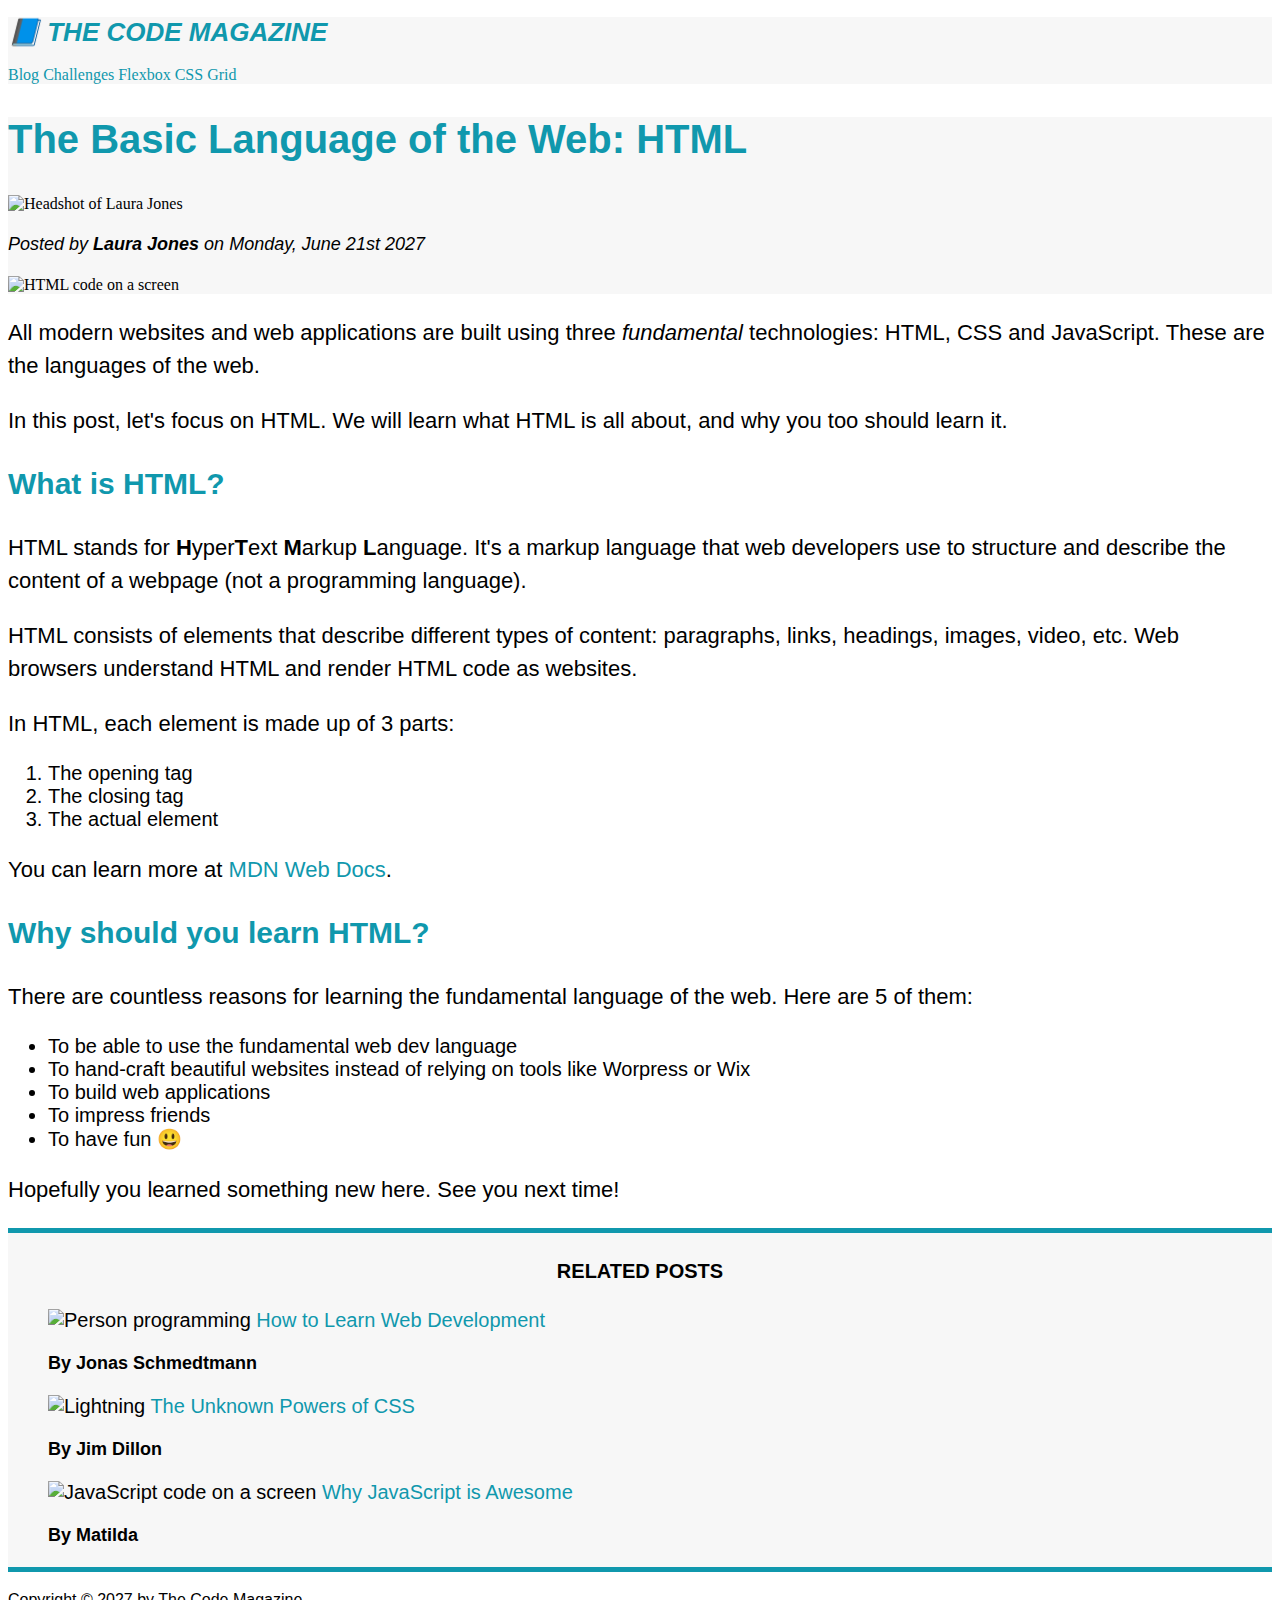
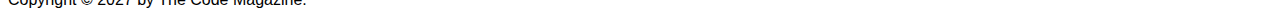
==== starter/03-CSS-Fundamentals/index.html @ 95114385 "css fundamentel" ====
<!DOCTYPE html>
<html lang="en">
  <head>
    <meta charset="UTF-8" />
    <title>The Basic Language of the Web: HTML</title>
    <link href="style.css" rel="stylesheet"/>
  </head>

  <body>
    <!--
    <h1>The Basic Language of the Web: HTML</h1>
    <h2>The Basic Language of the Web: HTML</h2>
    <h3>The Basic Language of the Web: HTML</h3>
    <h4>The Basic Language of the Web: HTML</h4>
    <h5>The Basic Language of the Web: HTML</h5>
    <h6>The Basic Language of the Web: HTML</h6>
    -->

    <header>
      <h1>📘 The Code Magazine</h1>

      <nav>
        <a href="blog.html">Blog</a>
        <a href="#">Challenges</a>
        <a href="#">Flexbox</a>
        <a href="#">CSS Grid</a>
      </nav>
    </header>

    <article>
      <header>
        <h2>The Basic Language of the Web: HTML</h2>

        <img
          src="img/laura-jones.jpg"
          alt="Headshot of Laura Jones"
          height="50"
          width="50"
        />

        <p id="author">Posted by <strong>Laura Jones</strong> on Monday, June 21st 2027</p>

        <img
          src="img/post-img.jpg"
          alt="HTML code on a screen"
          width="500"
          height="200"
        />
      </header>

      <p>
        All modern websites and web applications are built using three
        <em>fundamental</em>
        technologies: HTML, CSS and JavaScript. These are the languages of the
        web.
      </p>

      <p>
        In this post, let's focus on HTML. We will learn what HTML is all about,
        and why you too should learn it.
      </p>

      <h3>What is HTML?</h3>
      <p>
        HTML stands for <strong>H</strong>yper<strong>T</strong>ext
        <strong>M</strong>arkup <strong>L</strong>anguage. It's a markup
        language that web developers use to structure and describe the content
        of a webpage (not a programming language).
      </p>
      <p>
        HTML consists of elements that describe different types of content:
        paragraphs, links, headings, images, video, etc. Web browsers understand
        HTML and render HTML code as websites.
      </p>
      <p>In HTML, each element is made up of 3 parts:</p>

      <ol>
        <li class="first-li" >The opening tag</li>
        <li>The closing tag</li>
        <li>The actual element</li>
      </ol>

      <p>
        You can learn more at
        <a
          href="https://developer.mozilla.org/en-US/docs/Web/HTML"
          target="_blank"
          >MDN Web Docs</a
        >.
      </p>

      <h3>Why should you learn HTML?</h3>

      <p>
        There are countless reasons for learning the fundamental language of the
        web. Here are 5 of them:
      </p>

      <ul>
        <li>To be able to use the fundamental web dev language</li>
        <li>
          To hand-craft beautiful websites instead of relying on tools like
          Worpress or Wix
        </li>
        <li>To build web applications</li>
        <li>To impress friends</li>
        <li>To have fun 😃</li>
      </ul>

      <p>Hopefully you learned something new here. See you next time!</p>
    </article>

    <aside>
      <h4>Related posts</h4>

      <ul class="related">
        <li class="first-li">
          <img
            src="img/related-1.jpg"
            alt="Person programming"
            width="75"
            width="75"
          />
          <a href="#">How to Learn Web Development</a>
          <p class="related-author">By Jonas Schmedtmann</p>
        </li>
        <li>
          <img src="img/related-2.jpg" alt="Lightning" width="75" heigth="75" />
          <a href="#">The Unknown Powers of CSS</a>
          <p class="related-author">By Jim Dillon</p>
        </li>
        <li>
          <img
            src="img/related-3.jpg"
            alt="JavaScript code on a screen"
            width="75"
            height="75"
          />
          <a href="#">Why JavaScript is Awesome</a>
          <p class="related-author">By Matilda</p>
        </li>
      </ul>
    </aside>

    <footer >
      <p id="copyright"> Copyright &copy; 2027 by The Code Magazine.</p>
    </footer>
  </body>
</html>
---- starter/03-CSS-Fundamentals/style.css ----
h1,h2,h3,h4,p,li{
  font-family: sans-serif;
}

h1,h2,h3{
  color: #1098ad;
}

h1{
  font-size: 26px;
  text-transform: uppercase;
  font-style: italic;
}

h2{
  font-size: 40px;
}

h3{
  font-size: 30px;
}

h4{
  font-size: 20px;
  text-transform: uppercase;
  text-align: center;
}

p{
  font-size: 22px;
  line-height: 1.5;
}

li {
  font-size: 20px;
}

#author{
  font-style: italic;
  font-size: 18px;
}
#copyright{
  font-size: 16px;
}

.related-author{
  font-size: 18px;
  font-weight: bold;
}
/* 
ul{
  list-style: none;
} */

.related{
  list-style: none;
 }

 header{
  background-color: #f7f7f7;
 }

 aside {
  background-color: #f7f7f7;
  border-top: 5px solid #1098ad;
  border-bottom: 5px solid #1098ad;
 }

 /* .first-li{
  font-weight: bold;
 } */
/* 
 li:first-child{
  font-weight: bold;
 } */

a:link{
  color: #1098ad;
  text-decoration: none;
}

a:visited {
  color: #1098ad;
}
a:hover{
  color: #1098ad;
}
a:active{
  background-color: black;
  font-style: italic;
}
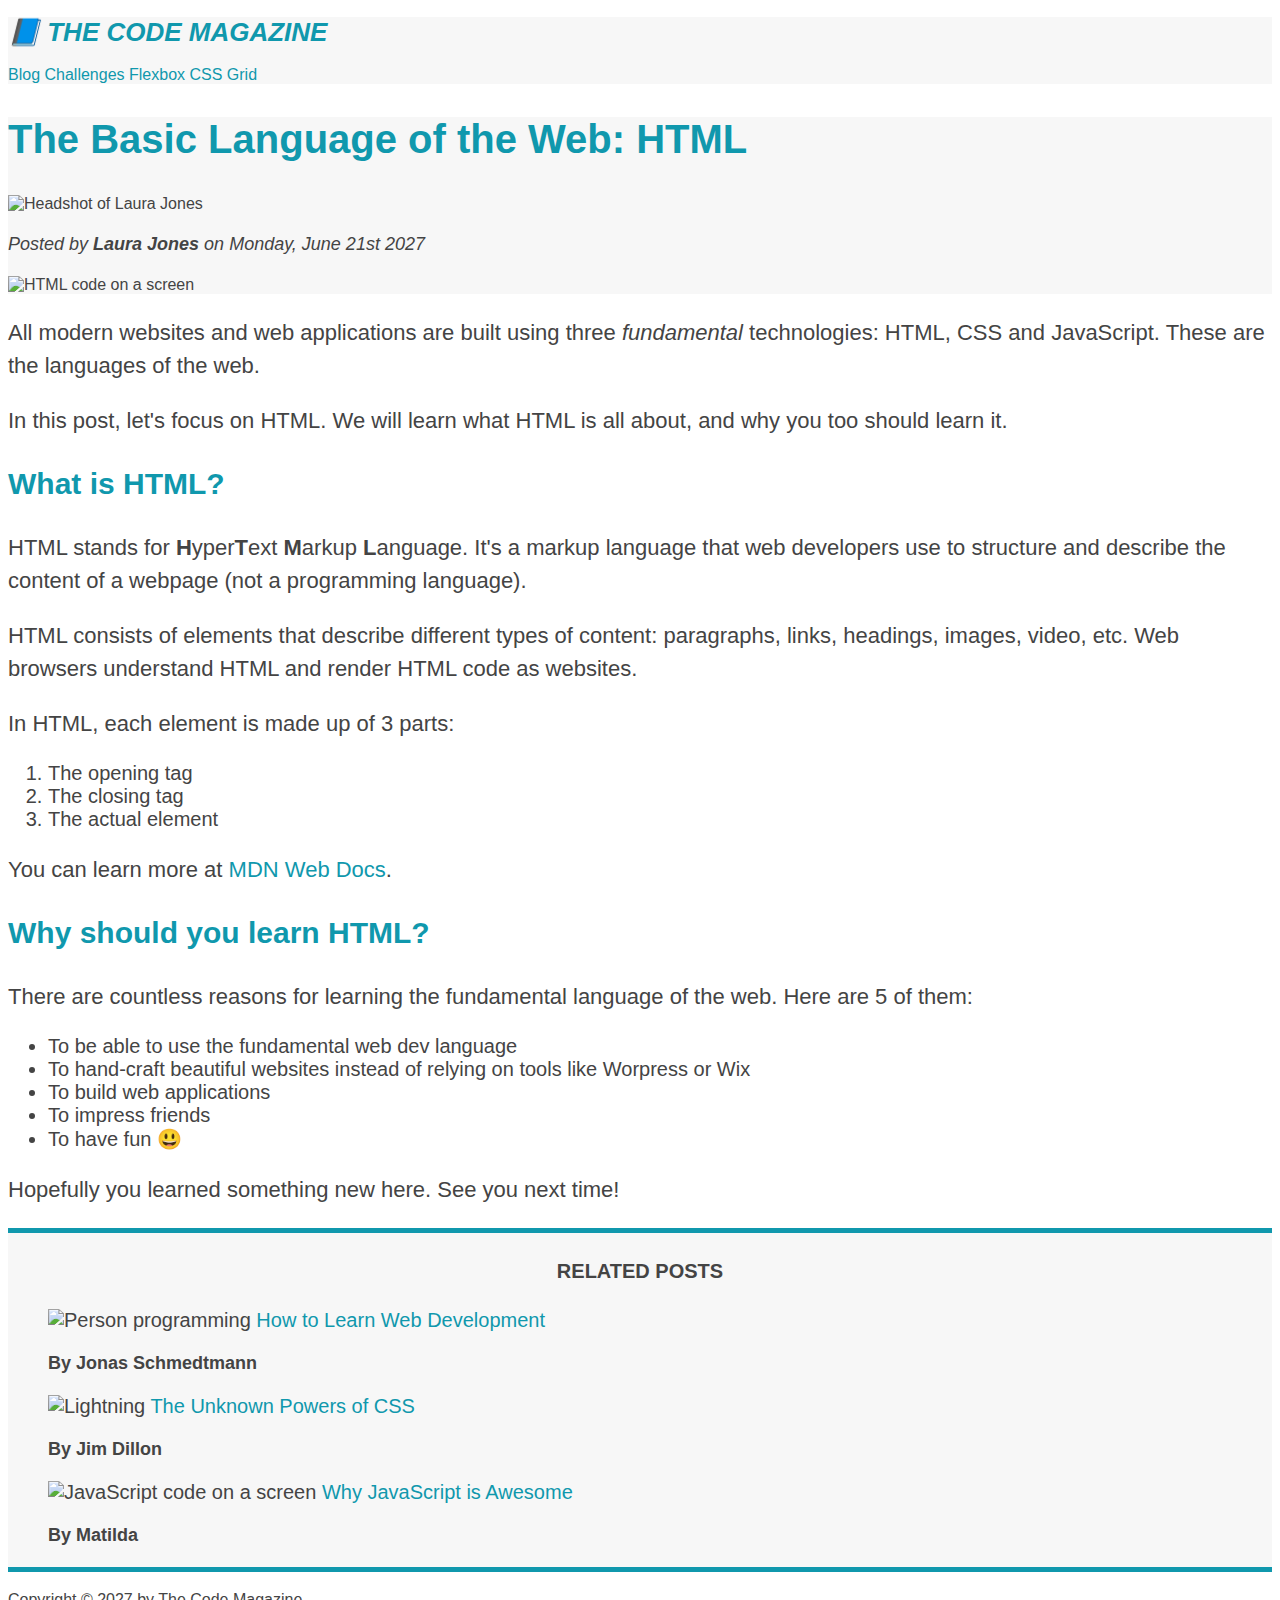
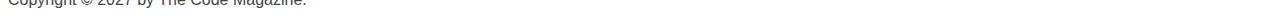
==== commit 7ec7cc80: "selector" ====
--- a/starter/03-CSS-Fundamentals/index.html
+++ b/starter/03-CSS-Fundamentals/index.html
@@ -75,7 +75,7 @@
       <p>In HTML, each element is made up of 3 parts:</p>
 
       <ol>
-        <li class="first-li" >The opening tag</li>
+        <li class="first-li" >The opening tag</li>  
         <li>The closing tag</li>
         <li>The actual element</li>
       </ol>
--- a/starter/03-CSS-Fundamentals/style.css
+++ b/starter/03-CSS-Fundamentals/style.css
@@ -1,5 +1,10 @@
-h1,h2,h3,h4,p,li{
+* {
+  
+}
+
+body{
   font-family: sans-serif;
+  color: #444;
 }
 
 h1,h2,h3{
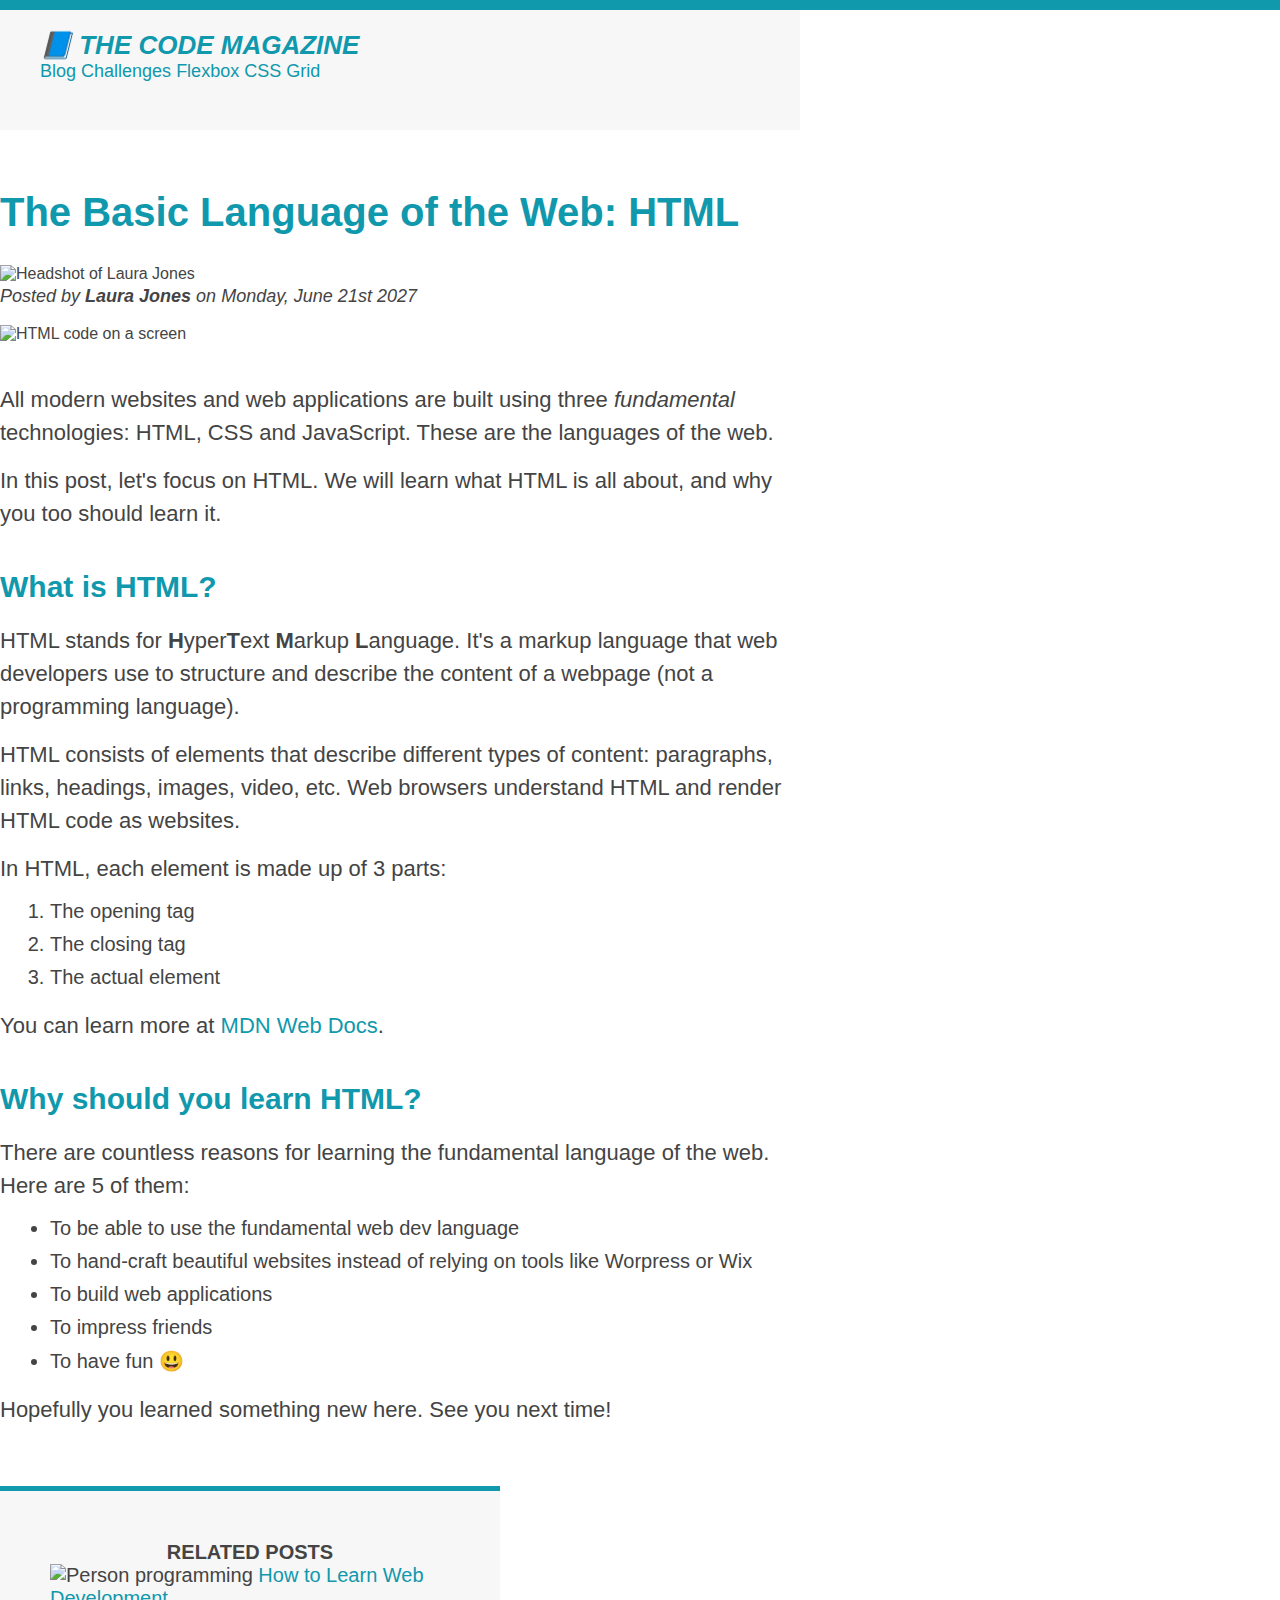
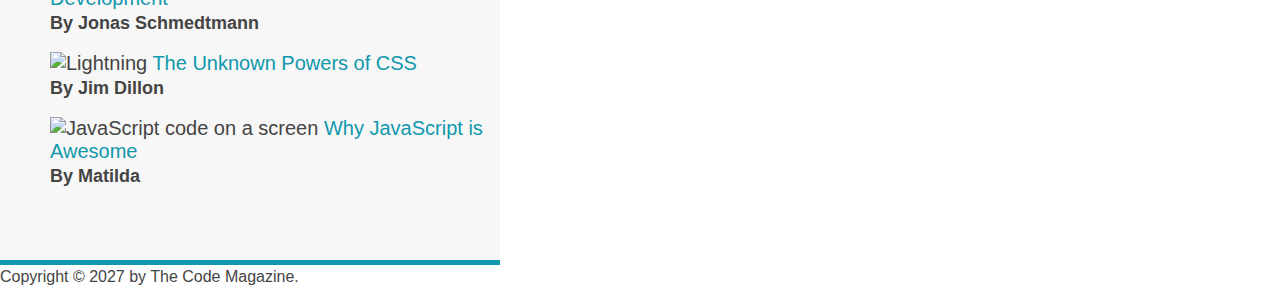
==== commit 171feba6: "box" ====
--- a/starter/03-CSS-Fundamentals/index.html
+++ b/starter/03-CSS-Fundamentals/index.html
@@ -1,13 +1,14 @@
 <!DOCTYPE html>
 <html lang="en">
-  <head>
-    <meta charset="UTF-8" />
-    <title>The Basic Language of the Web: HTML</title>
-    <link href="style.css" rel="stylesheet"/>
-  </head>
 
-  <body>
-    <!--
+<head>
+  <meta charset="UTF-8" />
+  <title>The Basic Language of the Web: HTML</title>
+  <link href="style.css" rel="stylesheet" />
+</head>
+
+<body>
+  <!--
     <h1>The Basic Language of the Web: HTML</h1>
     <h2>The Basic Language of the Web: HTML</h2>
     <h3>The Basic Language of the Web: HTML</h3>
@@ -16,7 +17,8 @@
     <h6>The Basic Language of the Web: HTML</h6>
     -->
 
-    <header>
+  <div class="container">
+    <header class="main-header">
       <h1>📘 The Code Magazine</h1>
 
       <nav>
@@ -28,24 +30,14 @@
     </header>
 
     <article>
-      <header>
+      <header class="post-header">
         <h2>The Basic Language of the Web: HTML</h2>
 
-        <img
-          src="img/laura-jones.jpg"
-          alt="Headshot of Laura Jones"
-          height="50"
-          width="50"
-        />
+        <img rc="img/laura-jones.jpg" alt="Headshot of Laura Jones" height="50" width="50" />
 
         <p id="author">Posted by <strong>Laura Jones</strong> on Monday, June 21st 2027</p>
 
-        <img
-          src="img/post-img.jpg"
-          alt="HTML code on a screen"
-          width="500"
-          height="200"
-        />
+        <img class="post-img"src="img/post-img.jpg" alt="HTML code on a screen" width="500" height="200" />
       </header>
 
       <p>
@@ -75,18 +67,14 @@
       <p>In HTML, each element is made up of 3 parts:</p>
 
       <ol>
-        <li class="first-li" >The opening tag</li>  
+        <li class="first-li">The opening tag</li>
         <li>The closing tag</li>
         <li>The actual element</li>
       </ol>
 
       <p>
         You can learn more at
-        <a
-          href="https://developer.mozilla.org/en-US/docs/Web/HTML"
-          target="_blank"
-          >MDN Web Docs</a
-        >.
+        <a href="https://developer.mozilla.org/en-US/docs/Web/HTML" target="_blank">MDN Web Docs</a>.
       </p>
 
       <h3>Why should you learn HTML?</h3>
@@ -115,12 +103,7 @@
 
       <ul class="related">
         <li class="first-li">
-          <img
-            src="img/related-1.jpg"
-            alt="Person programming"
-            width="75"
-            width="75"
-          />
+          <img src="img/related-1.jpg" alt="Person programming" width="75" width="75" />
           <a href="#">How to Learn Web Development</a>
           <p class="related-author">By Jonas Schmedtmann</p>
         </li>
@@ -130,20 +113,17 @@
           <p class="related-author">By Jim Dillon</p>
         </li>
         <li>
-          <img
-            src="img/related-3.jpg"
-            alt="JavaScript code on a screen"
-            width="75"
-            height="75"
-          />
+          <img src="img/related-3.jpg" alt="JavaScript code on a screen" width="75" height="75" />
           <a href="#">Why JavaScript is Awesome</a>
           <p class="related-author">By Matilda</p>
         </li>
       </ul>
     </aside>
 
-    <footer >
+    <footer>
       <p id="copyright"> Copyright &copy; 2027 by The Code Magazine.</p>
     </footer>
-  </body>
-</html>
+  </div>
+</body>
+
+</html>--- a/starter/03-CSS-Fundamentals/style.css
+++ b/starter/03-CSS-Fundamentals/style.css
@@ -1,10 +1,39 @@
 * {
-  
+  margin: 0;
+  padding: 0;
 }
 
 body{
   font-family: sans-serif;
   color: #444;
+  border-top: 10px solid #1098ad;
+  
+}
+.container {
+  width: 800px;
+  /* margin: 0 auto; */
+}
+
+.main-header {
+  background-color: #f7f7f7;
+
+  padding: 20px 40px;
+  margin-bottom: 60px;
+  height: 80px;
+}
+
+nav {
+  font-size: 18px;
+  /* text-align: center; */
+}
+
+article {
+  margin-bottom: 60px;
+}
+
+.post-header {
+  margin-bottom: 40px;
+  /* position: relative; */
 }
 
 h1,h2,h3{
@@ -19,10 +48,13 @@
 
 h2{
   font-size: 40px;
+  margin-bottom: 30px;
 }
 
 h3{
   font-size: 30px;
+  margin-bottom: 20px;
+  margin-top: 40px;
 }
 
 h4{
@@ -34,10 +66,22 @@
 p{
   font-size: 22px;
   line-height: 1.5;
+  margin-bottom: 15px;
+}
+
+ul,
+ol {
+  margin-left: 50px;
+  margin-bottom: 20px;
 }
 
 li {
   font-size: 20px;
+  margin-bottom: 10px;
+}
+
+li:last-child {
+  margin-bottom: 0;
 }
 
 #author{
@@ -61,14 +105,18 @@
   list-style: none;
  }
 
- header{
+ /* header{
   background-color: #f7f7f7;
- }
+ } */
 
  aside {
   background-color: #f7f7f7;
   border-top: 5px solid #1098ad;
   border-bottom: 5px solid #1098ad;
+  /* padding-top: 50px; */
+  /* padding-bottom: 50px; */
+  padding: 50px 0;
+  width: 500px;
  }
 
  /* .first-li{
@@ -93,4 +141,9 @@
 a:active{
   background-color: black;
   font-style: italic;
+}
+
+.post-img {
+  width: 100%;
+  height: auto;
 }